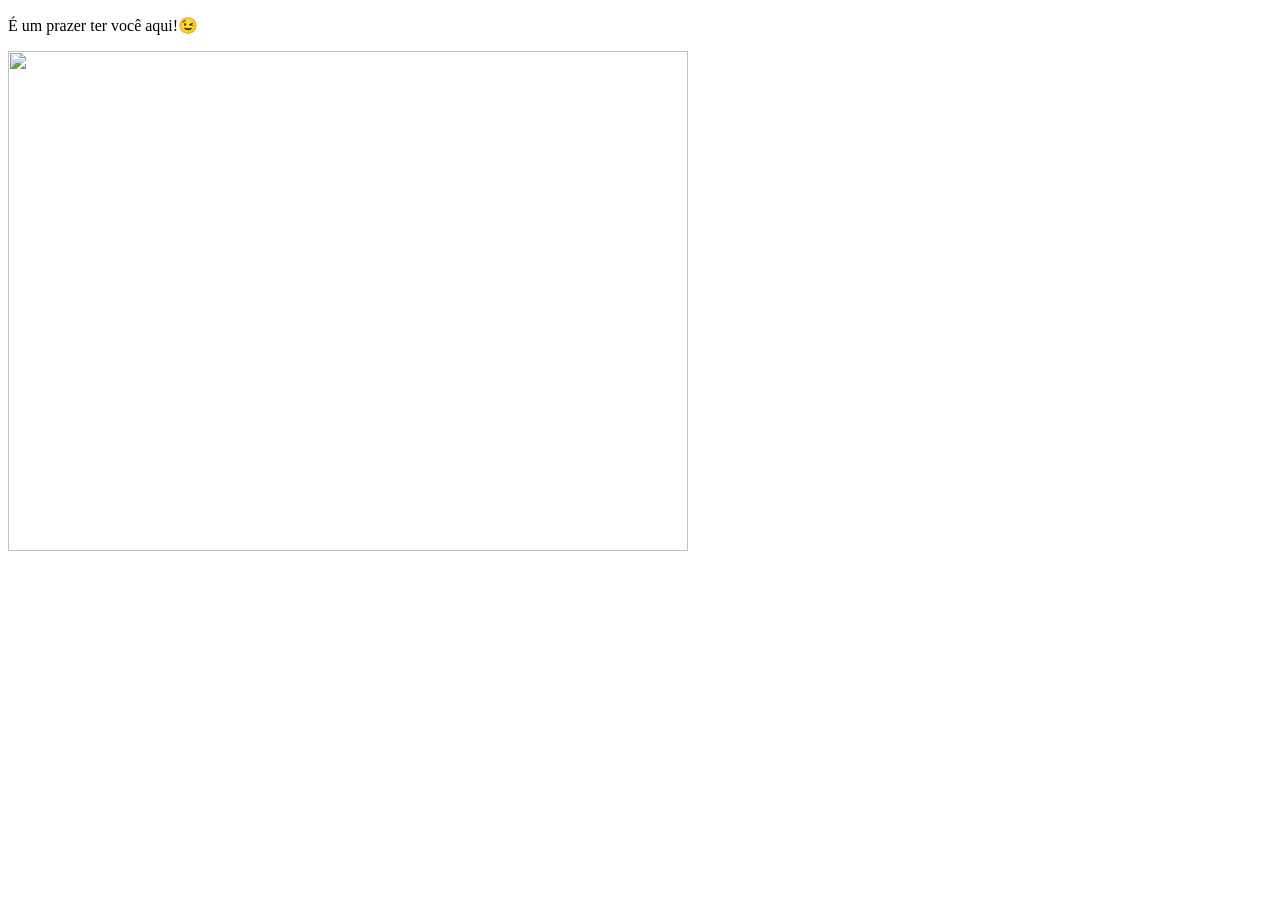
==== mobile_first HTML5_CSS3 pt II/bemvindo.html @ 1e76ce90 "Add files via upload" ====
<!DOCTYPE html>
<html lang="en">

<head>
    <meta charset="UTF-8">
    <meta name="viewport" content="width=device-width, initial-scale=1.0">
    <title>Bem_Vindo</title>
    <link rel="stylesheet"
        href="https://fonts.googleapis.com/css2?family=Material+Symbols+Outlined:opsz,wght,FILL,GRAD@20..48,100..700,0..1,-50..200" />

    <link rel="shortcut icon" href="/assets/favicon (2).png" type="image/x-icon">

    <link rel="stylesheet" href="../assets/css/styles_login.css">
</head>

<body>
    <p id="page_after">É um prazer ter você aqui!😉</p>
    <!-- <img src="/assets/gundan_main.png" alt="" width="150" height="150"> -->
     <img src="/assets/hellokitty.png" alt="" width="680" height="500">
</body>

</html>
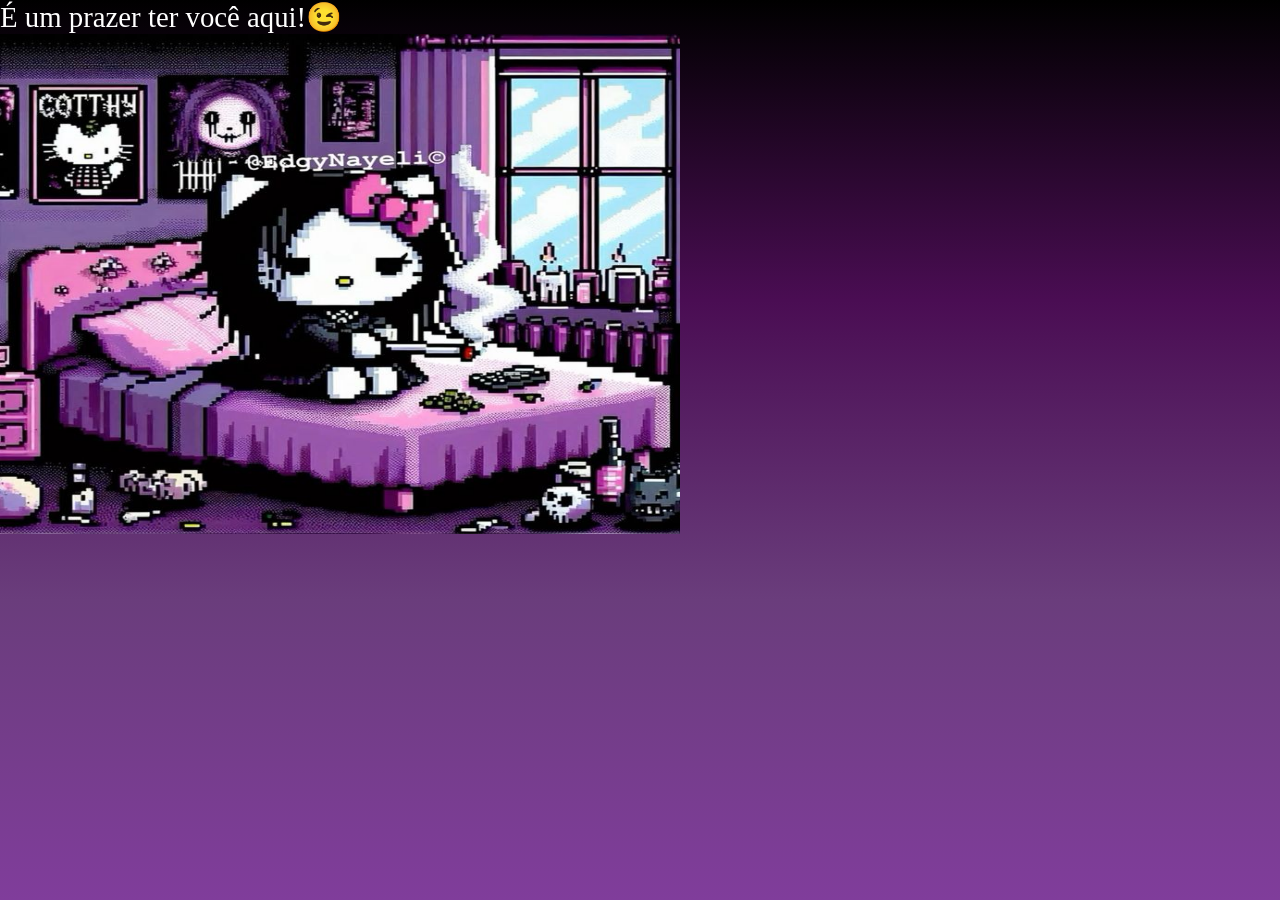
==== commit e057fefc: "update" ====
--- a/mobile_first HTML5_CSS3 pt II/bemvindo.html
+++ b/mobile_first HTML5_CSS3 pt II/bemvindo.html
@@ -8,15 +8,15 @@
     <link rel="stylesheet"
         href="https://fonts.googleapis.com/css2?family=Material+Symbols+Outlined:opsz,wght,FILL,GRAD@20..48,100..700,0..1,-50..200" />
 
-    <link rel="shortcut icon" href="/assets/favicon (2).png" type="image/x-icon">
+    <link rel="shortcut icon" href="./assets/favicon (2).png" type="image/x-icon">
 
-    <link rel="stylesheet" href="../assets/css/styles_login.css">
+    <link rel="stylesheet" href="./assets/css/styles_login.css">
 </head>
 
 <body>
     <p id="page_after">É um prazer ter você aqui!😉</p>
     <!-- <img src="/assets/gundan_main.png" alt="" width="150" height="150"> -->
-     <img src="/assets/hellokitty.png" alt="" width="680" height="500">
+     <img src="./assets/hellokitty.png" alt="" width="680" height="500">
 </body>
 
 </html>
--- a/mobile_first HTML5_CSS3 pt II/assets/css/styles_login.css
+++ b/mobile_first HTML5_CSS3 pt II/assets/css/styles_login.css
@@ -0,0 +1,224 @@
+@charset "utf-8";
+
+:root{
+    --isa:black;
+    --dudu:white;
+    --luka:orange;
+    --ygor:blue;
+    
+} 
+
+
+
+* {
+    margin: 0px;
+    padding: 0px;
+    box-sizing: border-box;
+    font-family: 'Times New Roman', Times, serif;
+
+}
+
+/* criar a tela do mobile-first */
+
+body,
+html {
+    background-color: #150418;
+    height: 100vh;
+    width: 100vw;
+}
+
+main {
+    position: relative;
+    height: 100vh;
+    width: 100vw;
+}
+
+section#login {
+    position: absolute;
+    top: 50%;
+    left: 50%;
+    overflow: hidden;
+    /*tudo que for fora da borda recorta */
+    background-color: #c47de0;
+    width: 250px;
+    height: 515px;
+    border-radius: 17px;
+    box-shadow: 0px 0px 10px #21203f;
+
+    transition: width .3s, height .3s;
+    transition-timing-function: ease;
+    transform: translate(-50%, -50%);
+}
+
+section#login>div#imagem {
+    display: block;
+    background: #000000 url(/mobile_first\ HTML5_CSS3\ pt\ II/assets/hellokitty.png) no-repeat;
+    background-size: cover;
+    background-position: left center;
+    height: 200px;
+}
+
+section#login>div#formulario {
+    display: block;
+    padding: 20px;
+}
+
+div#formulario>h1 {
+    text-align: center;
+    margin-bottom: 17px;
+    font-size: 10px;
+}
+
+div#formlario>p {
+    font-size: 0.8em;
+}
+
+div.campo>label {
+    display: none;
+}
+
+div.campo>span {
+    color: #ceacf7;
+    font-size: 2rem;
+    width: 40px;
+    padding: 3px;
+}
+
+div.campo>input {
+    background-color: #a06be0;
+    font-size: 1em;
+    padding: 3px;
+    width: calc(100% - 44px);
+    height: 100%;
+    border: 0px;
+    border-radius: 7px;
+    transform: translateY(-12px);
+}
+
+div.campo>input:focus-within {
+    background-color: #b87dfa;
+}
+
+form>input[type=submit] {
+    display: block;
+    font-size: 1em;
+    width: 100%;
+    height: 40px;
+    background-color: #000000;
+    color: #b579fa;
+    border: none;
+    cursor: pointer;
+    border-radius: 9px;
+}
+
+form>div.campo {
+    background-color: #260052;
+    display: block;
+    border: solid 2px #000000;
+    width: 100%;
+    height: 40px;
+    border-radius: 7px;
+    margin: 5px 0px;
+
+}
+
+form>input[type=submit]:hover {
+    background-color: #2d005f;
+
+}
+
+form>a.botao {
+    display: block;
+    text-align: center;
+    font-size: 1.1em;
+    width: 100%;
+    height: 40%;
+    padding-top: 7px;
+    margin-top: 7px;
+    background-color: #b584f1;
+    color: rgb(0, 0, 0);
+    border: 1px solid #2e154d;
+    border-radius: 5px;
+    text-decoration: none;
+
+}
+
+form>a.botao:hover {
+    background-color: #5a3586;
+    color: black;
+}
+
+form>a.botao>span {
+    font-size: 0.8em;
+
+}
+
+#page_after{
+color: rgb(255, 255, 255);
+font-size: 1.8em;
+}
+
+@media screen and (min-width: 768px) and (max-width: 992px) {
+    body {
+        background-image: linear-gradient(to top, #803d9b, #6a3d7c, #4a0d53, black);
+    }
+
+    section#login {
+        width: 80vw;
+        height: 280px;
+    }
+
+    section#login>div#imagem {
+        float: left;
+        width: 30%;
+        height: 100%;
+        background: black url(/mobile_first\ HTML5_CSS3\ pt\ II/assets/hellokitty.png) no-repeat;
+        background-size: cover;
+        background-position: right bottom;
+
+        /*  */
+    }
+
+    section#login>div#formulario {
+        float: right;
+        width: 70%;
+        /*  */
+    }
+}
+
+
+@media screen and (min-width: 993px) {
+    body {
+        background-image: linear-gradient(to top, #803d9b, #6a3d7c, #4a0d53, #000000);
+    }
+
+    section#login {
+        width: 950px;
+        height: 350px;
+        /*  */
+    }
+
+    section#login>div#imagem {
+        float: right;
+        width: 50%;
+        height: 100%;
+        background: #5d00ce url(/mobile_first\ HTML5_CSS3\ pt\ II/assets/hellokitty.png) no-repeat;
+        background-size: cover;
+        background-position: right center;
+        /*  */
+    }
+
+    section#login>div#formulario {
+        float: left;
+        width: 50%;
+        /*  */
+    }
+
+    div#fomulario>h1 {
+        font-size: 2em;
+    }
+
+    div#formlario>p {
+        font-size: 1.2em;
+    }
+}
